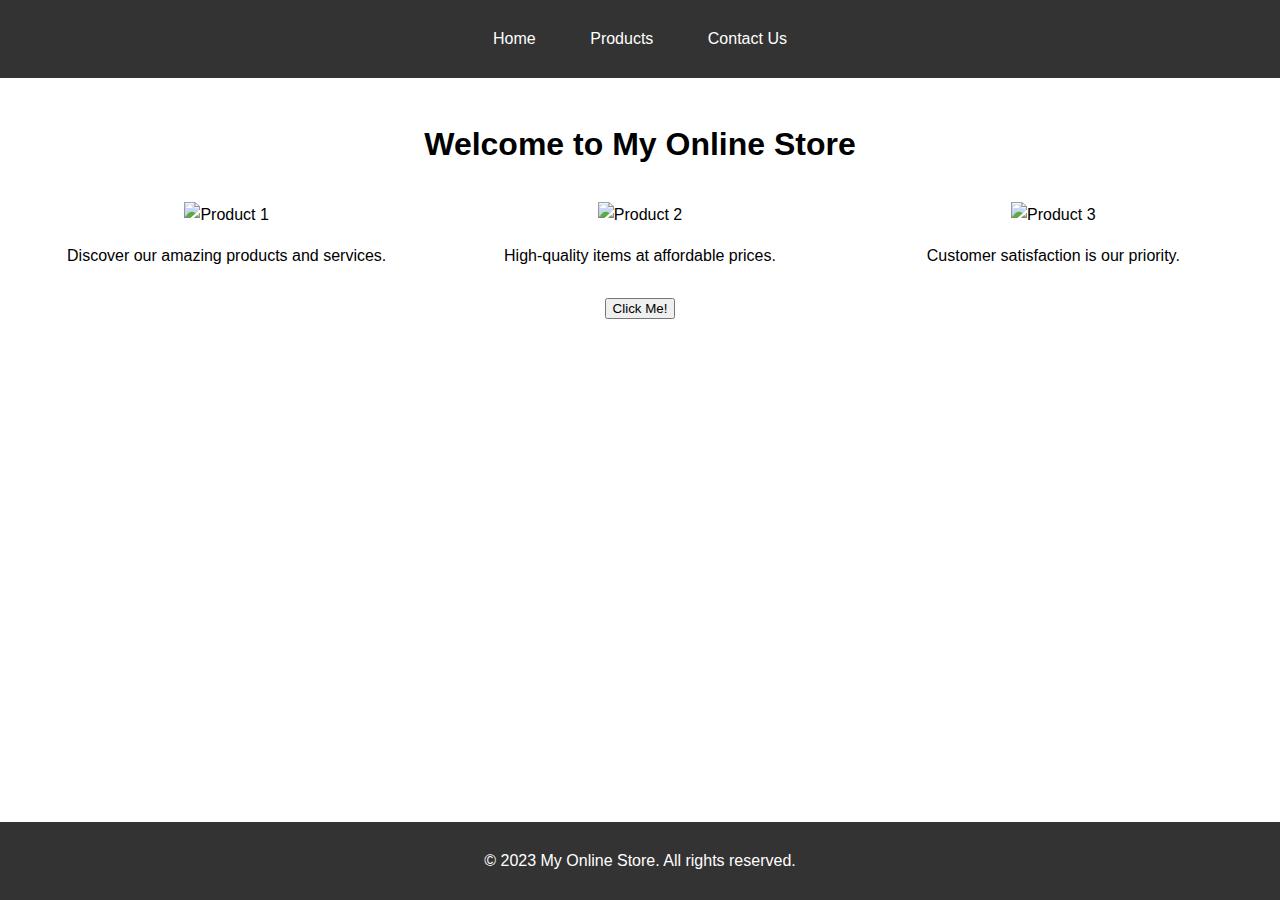
==== index.html @ 03e423b6 "Initial commit" ====
<!DOCTYPE html>
<html lang="en">
<head>
  <meta charset="UTF-8">
  <meta name="viewport" content="width=device-width, initial-scale=1.0">
  <title>Home - My Online Store</title>
  <link rel="stylesheet" href="styles.css">
</head>
<body>
  <!-- Mrithik Saha, 2220661 -->
  <header>
    <nav>
      <ul>
        <li><a href="index.html">Home</a></li>
        <li><a href="products.html">Products</a></li>
        <li><a href="contact.html">Contact Us</a></li>
      </ul>
    </nav>
  </header>

  <main class="home-main">
    <h1>Welcome to My Online Store</h1>
    <div class="flex-container">
      <div class="flex-item">
        <img src="https://via.placeholder.com/300" alt="Product 1">
        <p>Discover our amazing products and services.</p>
      </div>
      <div class="flex-item">
        <img src="https://via.placeholder.com/300" alt="Product 2">
        <p>High-quality items at affordable prices.</p>
      </div>
      <div class="flex-item">
        <img src="https://via.placeholder.com/300" alt="Product 3">
        <p>Customer satisfaction is our priority.</p>
      </div>
    </div>
    <button onclick="alert('Welcome to our store!')">Click Me!</button>
  </main>

  <footer>
    <p>&copy; 2023 My Online Store. All rights reserved.</p>
  </footer>

  <script src="script.js"></script>
</body>
</html>
---- styles.css ----
/* Global Styles */
body {
    font-family: Arial, sans-serif;
    margin: 0;
    padding: 0;
    line-height: 1.6;
  }
  
  header {
    background: #333;
    color: #fff;
    padding: 10px 0;
    text-align: center;
  }
  
  nav ul {
    list-style: none;
    padding: 0;
  }
  
  nav ul li {
    display: inline;
    margin: 0 15px;
  }
  
  nav ul li a {
    color: #fff;
    text-decoration: none;
    padding: 5px 10px;
    transition: background 0.3s;
  }
  
  nav ul li a:hover {
    background: #555;
    border-radius: 5px;
  }
  
  footer {
    background: #333;
    color: #fff;
    text-align: center;
    padding: 10px 0;
    position: fixed;
    width: 100%;
    bottom: 0;
  }
  
  /* Home Page Styles */
  .home-main {
    padding: 20px;
    text-align: center;
  }
  
  .flex-container {
    display: flex;
    justify-content: space-around;
    flex-wrap: wrap;
  }
  
  .flex-item {
    width: 30%;
    margin: 10px;
  }
  
  /* Products Page Styles */
  .products-main {
    padding: 20px;
    text-align: center;
  }
  
  .grid-container {
    display: grid;
    grid-template-columns: repeat(2, 1fr);
    gap: 20px;
    padding: 20px;
  }
  
  .grid-item {
    border: 1px solid #ccc;
    padding: 10px;
    text-align: center;
  }
  
  /* Contact Page Styles */
  .contact-main {
    padding: 20px;
    text-align: center;
  }
  
  form {
    display: flex;
    flex-direction: column;
    align-items: center;
  }
  
  form label, form input, form textarea, form button {
    margin: 10px 0;
    width: 80%;
    max-width: 400px;
  }
  
  form button {
    background: #333;
    color: #fff;
    border: none;
    padding: 10px;
    cursor: pointer;
  }
  
  form button:hover {
    background: #555;
  }
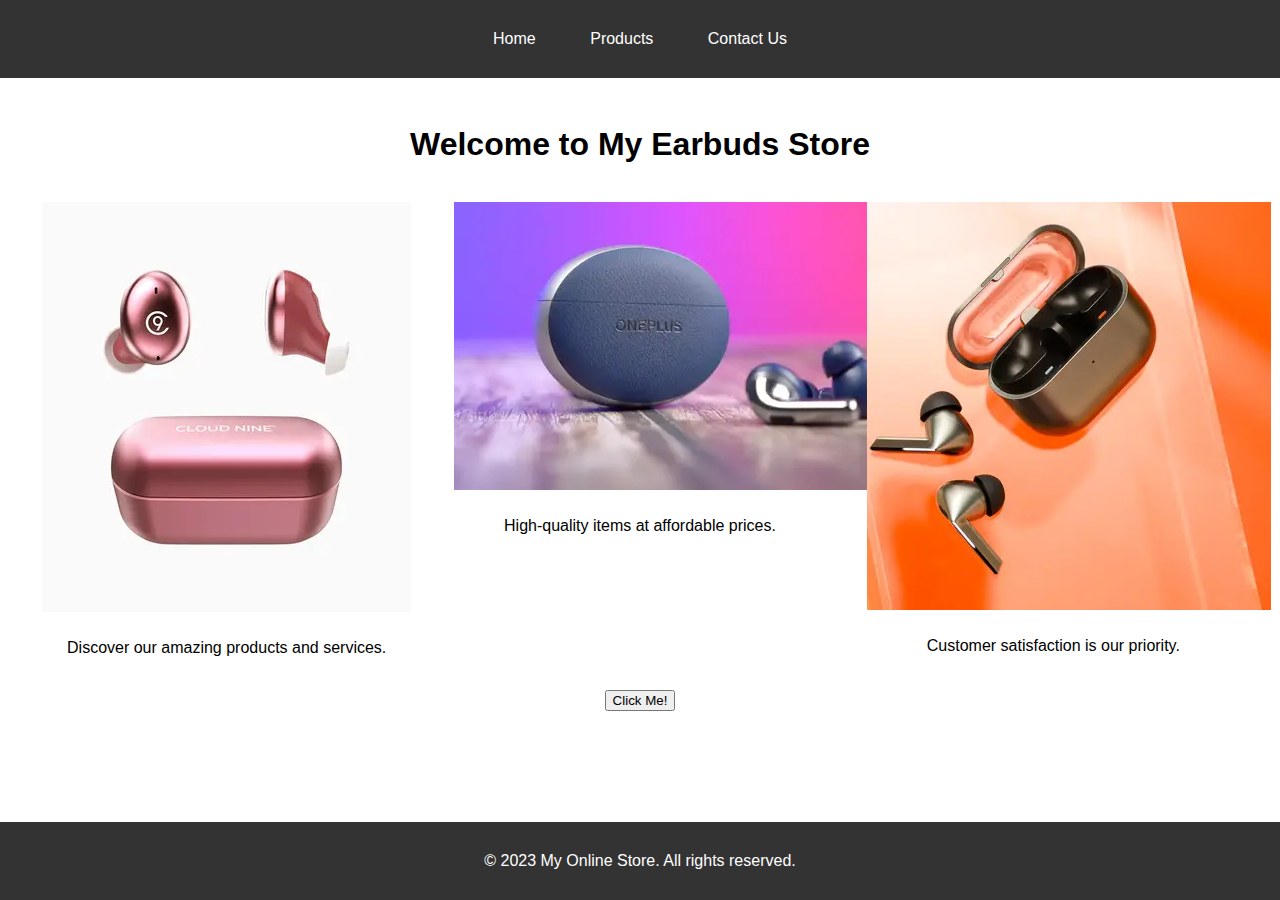
==== commit f14174f2: "meaningfull cmnt" ====
--- a/index.html
+++ b/index.html
@@ -19,18 +19,18 @@
   </header>
 
   <main class="home-main">
-    <h1>Welcome to My Online Store</h1>
+    <h1>Welcome to My Earbuds Store</h1>
     <div class="flex-container">
       <div class="flex-item">
-        <img src="https://via.placeholder.com/300" alt="Product 1">
+        <img src="images/Earbuds-gallery_2-resize.webp" alt="Product 1">
         <p>Discover our amazing products and services.</p>
       </div>
       <div class="flex-item">
-        <img src="https://via.placeholder.com/300" alt="Product 2">
+        <img src="images/ONEPLUS-Buds-3-Pro-resize.webp" alt="Product 2">
         <p>High-quality items at affordable prices.</p>
       </div>
       <div class="flex-item">
-        <img src="https://via.placeholder.com/300" alt="Product 3">
+        <img src="images/DSC_0886-ezgif.com-resize.webp" alt="Product 3">
         <p>Customer satisfaction is our priority.</p>
       </div>
     </div>
